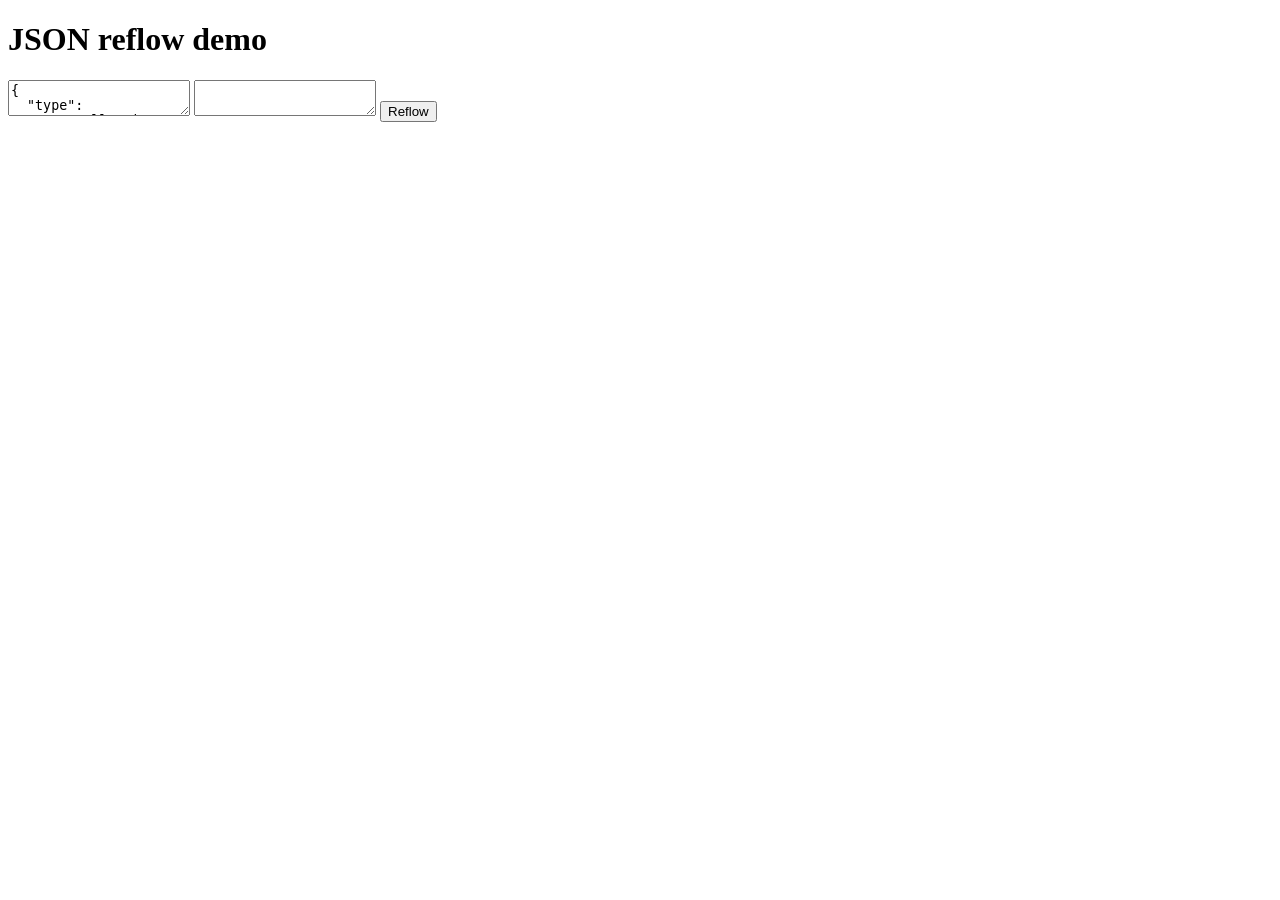
==== index.html @ 7a7f7590 "Initial, but working, demo-webapp #8 using pyscript" ====
<!DOCTYPE html>
<html>

<head>
    <meta charset="utf-8" />
    <meta name="viewport" content="width=device-width,initial-scale=1" />
    <title>JSON reflow demo</title>
    <link rel="stylesheet" href="https://pyscript.net/releases/2026.6.2/core.css" />
    <script type="module" src="https://pyscript.net/releases/2026.6.2/core.js"></script>
</head>

<body>
    <h1>JSON reflow demo</h1>

    <textarea id="input-json">
{
  "type": "FeatureCollection",
  "features": [
    {
      "type": "Feature",
      "geometry": {
        "type": "Polygon",
        "coordinates": [
          [
            [
              3.260,
              50.82
            ],
            [
              3.83,
              50.92
            ],
            [
              3.97,
              51.24
            ],
            [
              3.55,
              51.11
            ],
            [
              3.26,
              50.82
            ]
          ]
        ]
      },
      "properties": {
        "color": "green"
      }
    }
  ]
}
    </textarea>
    <textarea id="output-json" readonly></textarea>

    <button id="reflow-button">Reflow</button>

    <script type="py" config="./pyscript-config.json" src="./main.py"></script>
</body>

</html>
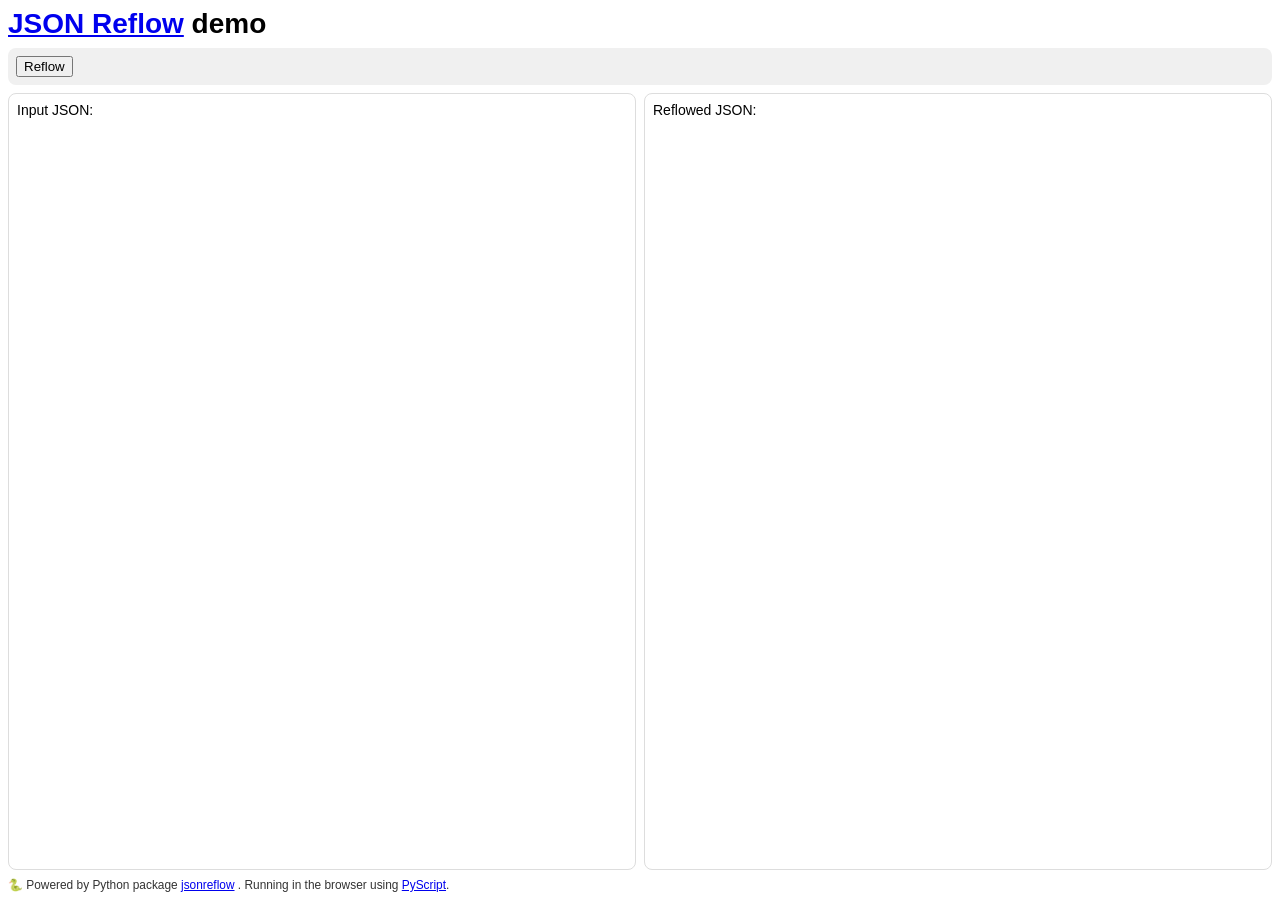
==== commit dab8152a: "Demo finetuning: e.g. flexbox based styling #8" ====
--- a/index.html
+++ b/index.html
@@ -5,56 +5,45 @@
     <meta charset="utf-8" />
     <meta name="viewport" content="width=device-width,initial-scale=1" />
     <title>JSON reflow demo</title>
+    <link rel="stylesheet" href="./style.css" />
     <link rel="stylesheet" href="https://pyscript.net/releases/2026.6.2/core.css" />
     <script type="module" src="https://pyscript.net/releases/2026.6.2/core.js"></script>
 </head>
 
 <body>
-    <h1>JSON reflow demo</h1>
 
-    <textarea id="input-json">
-{
-  "type": "FeatureCollection",
-  "features": [
-    {
-      "type": "Feature",
-      "geometry": {
-        "type": "Polygon",
-        "coordinates": [
-          [
-            [
-              3.260,
-              50.82
-            ],
-            [
-              3.83,
-              50.92
-            ],
-            [
-              3.97,
-              51.24
-            ],
-            [
-              3.55,
-              51.11
-            ],
-            [
-              3.26,
-              50.82
-            ]
-          ]
-        ]
-      },
-      "properties": {
-        "color": "green"
-      }
-    }
-  ]
-}
-    </textarea>
-    <textarea id="output-json" readonly></textarea>
+    <div id="header">
+        <h1>
+            <a href="https://github.com/soxofaan/jsonreflow">JSON Reflow</a> demo
+        </h1>
+    </div>
 
-    <button id="reflow-button">Reflow</button>
+    <div id="toolbar">
+        <button id="reflow-button">Reflow</button>
+    </div>
+
+    <div id="text-panes">
+        <div class="text-pane">
+            <div class="pane-title">
+                Input JSON:
+            </div>
+            <textarea id="input-json"></textarea>
+        </div>
+
+        <div class="text-pane">
+            <div class="pane-title">
+                Reflowed JSON:
+            </div>
+            <textarea id="output-json" readonly></textarea>
+        </div>
+    </div>
+
+    <div id="about">
+        🐍
+        Powered by Python package <a href="https://github.com/soxofaan/jsonreflow">jsonreflow</a>
+        <span class="jsonreflow-version"></span>.
+        Running in the browser using <a href="https://pyscript.net">PyScript</a>.
+    </div>
 
     <script type="py" config="./pyscript-config.json" src="./main.py"></script>
 </body>
--- a/style.css
+++ b/style.css
@@ -0,0 +1,73 @@
+*,
+*::before,
+*::after {
+    box-sizing: border-box;
+}
+
+html,
+body,
+h1,
+p {
+    margin: 0;
+    padding: 0
+}
+
+body {
+    height: 100%;
+    font-family: Arial, Helvetica, sans-serif;
+    font-size: 14px;
+    display: flex;
+    flex-direction: column;
+    height: 100vh;
+    padding: 8px;
+    gap: 8px;
+}
+
+
+h1 {
+    margin: 0;
+    padding: 0;
+    font-size: 200%;
+}
+
+#toolbar {
+    padding: 8px;
+    background: #f0f0f0;
+    border-radius: 8px;
+}
+
+#text-panes {
+    display: flex;
+    flex-direction: row;
+    flex-wrap: wrap;
+    flex: 1 1 200px;
+    gap: 8px;
+}
+
+.text-pane {
+    flex: 1 1 400px;
+    display: flex;
+    flex-direction: column;
+    gap: 8px;
+    border: 1px solid #ddd;
+    border-radius: 8px;
+        padding: 8px;
+
+}
+
+.pane-title {
+}
+
+.text-pane textarea {
+    flex: 1;
+    min-height: 200px;
+    resize: none;
+    font-family: monospace;
+    padding: 8px 0;
+    border: 0px solid transparent;
+}
+
+#about {
+    color: #333;
+    font-size: 85%;
+}
